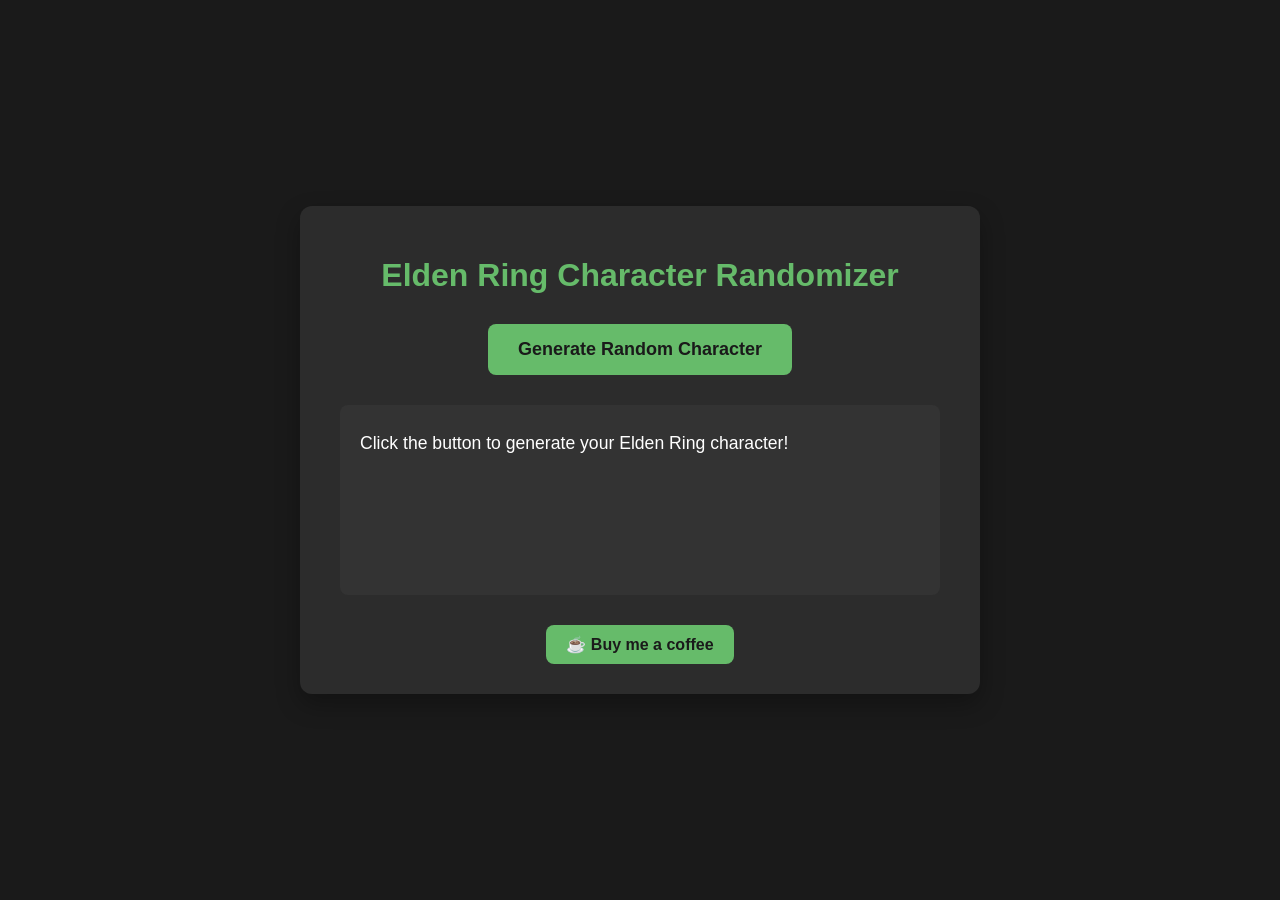
==== index.html @ 98cebe9f "fix undefined weapon" ====
<!DOCTYPE html>
<html lang="en">
<head>
    <meta charset="UTF-8">
    <meta name="viewport" content="width=device-width, initial-scale=1.0">
    <title>Elden Ring Character Randomizer</title>
    <link rel="icon" href="[data-uri]" type="image/svg+xml">
    <style>
        body {
            font-family: -apple-system, BlinkMacSystemFont, "Segoe UI", Roboto, Helvetica, Arial, sans-serif;
            background-color: #1a1a1a;
            color: #e0e0e0;
            display: flex;
            justify-content: center;
            align-items: center;
            min-height: 100vh;
            margin: 0;
            padding: 20px;
            box-sizing: border-box;
        }
        .container {
            background-color: #2c2c2c;
            padding: 30px 40px;
            border-radius: 12px;
            box-shadow: 0 10px 25px rgba(0, 0, 0, 0.3);
            text-align: center;
            max-width: 600px;
            width: 100%;
        }
        h1 {
            color: #66bb6a; /* Green */
            margin-bottom: 30px;
        }
        button {
            background-color: #66bb6a;
            color: #1a1a1a;
            border: none;
            padding: 15px 30px;
            font-size: 18px;
            font-weight: bold;
            border-radius: 8px;
            cursor: pointer;
            transition: background-color 0.3s, transform 0.2s;
            margin-bottom: 30px;
        }
        button:hover {
            background-color: #5cb85c;
        }
        button:active {
            transform: scale(0.98);
        }
        .reroll-button {
            background-color: #66bb6a;
            color: #1a1a1a;
            border: none;
            padding: 5px 10px;
            font-size: 16px;
            font-weight: bold;
            border-radius: 5px;
            cursor: pointer;
            transition: background-color 0.3s, transform 0.2s;
            margin-left: 10px;
            vertical-align: middle;
        }
        .reroll-button:hover {
            background-color: #5cb85c;
        }
        .reroll-button:active {
            transform: scale(0.98);
        }
        #characterDisplay {
            background-color: #333;
            padding: 20px;
            border-radius: 8px;
            text-align: left;
            min-height: 150px;
        }

        #characterDisplay p {
            margin: 8px 0;
            font-size: 1.1em;
            color: #fff;
        }

        #characterDisplay p strong {
            color: #66bb6a;
        }

        #characterDisplay ul {
            list-style: none;
            padding: 0;
            margin: 0;
        }

        #spiritAshesList, #spellsList {
            min-height: 106px; /* Adjust based on max expected content height */
            overflow-y: auto; /* Add scroll if content exceeds height */
        }

        #spellsList {
            min-height: 64px; /* Adjust based on max expected content height */
        }

        .grid-container {
            display: grid;
            grid-template-columns: 1fr auto;
            gap: 10px;
            align-items: center;
        }

        .section-header {
            grid-column: span 2;
            border-top: 1px solid #444;
            padding-top: 10px;
            margin-top: 10px;
            display: flex;
            justify-content: space-between;
            align-items: center;
        }

        .section-header:first-of-type {
            border-top: none;
            margin-top: 0;
            padding-top: 0;
        }

        .item-content, .item-list {
            grid-column: 1;
        }

        .item-reroll {
            grid-column: 2;
        }

        .full-width-item {
            grid-column: span 2;
        }

        #talismanList li {
            display: flex;
            justify-content: space-between;
            align-items: center;
            width: 100%; /* Ensure it takes full width of its container */
        }
        .coffee-link {
            margin-top: 30px;
            text-align: center;
        }
        .coffee-link a {
            display: inline-block;
            background-color: #66bb6a;
            color: #1a1a1a;
            border: none;
            padding: 10px 20px;
            font-size: 16px;
            font-weight: bold;
            border-radius: 8px;
            cursor: pointer;
            transition: background-color 0.3s, transform 0.2s;
            text-decoration: none;
        }
        .coffee-link a:hover {
            background-color: #5cb85c;
        }
        .coffee-link a:active {
            transform: scale(0.98);
        }
    </style>
</head>
<body>
    <div class="container">
        <h1>Elden Ring Character Randomizer</h1>
        <button id="generateButton">Generate Random Character</button>
        <div id="characterDisplay">
            <p>Click the button to generate your Elden Ring character!</p>
        </div>
        <div class="coffee-link">
            <a href="https://buymeacoffee.com/EnigmaMachineDev" target="_blank" rel="noopener noreferrer">
                ☕ Buy me a coffee
            </a>
        </div>
    </div>

    <script>
        let allTalismansData; // Global variable for all talismans
        let selectedTalismans = []; // Global variable for selected talismans
        let primaryWeaponData;
        let armorData;
        let spiritAshesData;
        let eldenRingSpellsData;
            let eldenRingCastingWeaponsData;

        // Function to reroll a single talisman
        window.rerollTalisman = (index) => {
            if (allTalismansData.length === 0) return;
            const talismansCopy = [...allTalismansData];
            const randomIndex = Math.floor(Math.random() * talismansCopy.length);
            const newTalisman = talismansCopy[randomIndex];
            selectedTalismans[index] = newTalisman;

            // Update the specific list item in the DOM
            const talismanListElement = document.getElementById('talismanList');
            if (talismanListElement) {
                const listItem = talismanListElement.children[index];
                if (listItem) {
                    listItem.querySelector('.item-content').innerHTML = `<a href="${newTalisman.link}" target="_blank">${newTalisman.name}</a>`;
                }
            }
        };

        // Function to reroll all talismans
        window.rerollAllTalismans = () => {
            if (allTalismansData.length === 0) return;

            const numberOfTalismans = 4;
            selectedTalismans = [];
            const talismansCopy = [...allTalismansData];

            for (let i = 0; i < numberOfTalismans; i++) {
                if (talismansCopy.length === 0) break;
                const randomIndex = Math.floor(Math.random() * talismansCopy.length);
                selectedTalismans.push(talismansCopy.splice(randomIndex, 1)[0]);
            }

            const talismanListElement = document.getElementById('talismanList');
            if (talismanListElement) {
                selectedTalismans.forEach((talisman, index) => {
                    const listItem = talismanListElement.children[index];
                    if (listItem) {
                        listItem.querySelector('.item-content').innerHTML = `<a href="${talisman.link}" target="_blank">${talisman.name}</a>`;
                    }
                });
            }
        };

        // Function to reroll the primary weapon
        window.rerollWeapon = () => {
            if (!primaryWeaponData) return;
            const weaponNames = Object.keys(primaryWeaponData);
            const randomWeaponName = weaponNames[Math.floor(Math.random() * weaponNames.length)];
            const randomWeaponLink = primaryWeaponData[randomWeaponName];
            document.getElementById('primaryWeapon').innerHTML = `<a href="${randomWeaponLink}" target="_blank">${randomWeaponName}</a>`;
        };

        // Function to reroll the armor set
        window.rerollArmor = () => {
            if (!armorData) return;
            const armorTypes = ['light', 'medium', 'heavy'];
            const randomArmorType = armorTypes[Math.floor(Math.random() * armorTypes.length)];
            const selectedArmorSets = armorData[randomArmorType];
            const randomArmorSet = selectedArmorSets[Math.floor(Math.random() * selectedArmorSets.length)];
            const armorSetName = randomArmorSet.name;
            const armorSetLink = randomArmorSet.link;
            document.getElementById('armorSet').innerHTML = `<a href="${armorSetLink}" target="_blank">${armorSetName}</a>`;
        };

        // Function to reroll the spirit ashes
        window.rerollSpiritAshes = () => {
            if (!spiritAshesData) return;
            const numberOfSpiritAshes = Math.floor(Math.random() * 5) + 1; // Random number between 1 and 5
            const selectedSpiritAshes = [];
            const spiritAshesCopy = [...spiritAshesData]; // Create a mutable copy

            for (let i = 0; i < numberOfSpiritAshes; i++) {
                if (spiritAshesCopy.length === 0) break; // No more unique ashes to pick
                const randomIndex = Math.floor(Math.random() * spiritAshesCopy.length);
                selectedSpiritAshes.push(spiritAshesCopy.splice(randomIndex, 1)[0]);
            }

            let spiritAshesHtml = '<ul>';
            selectedSpiritAshes.forEach(ash => {
                spiritAshesHtml += `<li><a href="${ash.link}" target="_blank">${ash.name}</a></li>`;
            });
            spiritAshesHtml += '</ul>';

            document.getElementById('spiritAshesList').innerHTML = spiritAshesHtml;
        };

        let currentSpellType = ''; // To store the current spell type for rerolling caster weapon

        // Function to reroll the caster weapon
        window.rerollCasterWeapon = () => {
            if (!eldenRingCastingWeaponsData || !currentSpellType) return;

            let casterWeaponName = 'None';
            let casterWeaponLink = '#';
            if (currentSpellType === '(Sorceries)') {
                const staffs = eldenRingCastingWeaponsData.staffs;
                if (staffs.length > 0) {
                    const randomStaff = staffs[Math.floor(Math.random() * staffs.length)];
                    casterWeaponName = randomStaff.name;
                    casterWeaponLink = randomStaff.link;
                }
            } else if (currentSpellType === '(Incantations)') {
                const seals = eldenRingCastingWeaponsData.seals;
                if (seals.length > 0) {
                    const randomSeal = seals[Math.floor(Math.random() * seals.length)];
                    casterWeaponName = randomSeal.name;
                    casterWeaponLink = randomSeal.link;
                }
            }
            document.getElementById('casterWeapon').innerHTML = `<a href="${casterWeaponLink}" target="_blank">${casterWeaponName}</a>`;
        };

        // Function to reroll the spells
        window.rerollSpells = () => {
            if (!eldenRingSpellsData || !eldenRingCastingWeaponsData) return { spellsHtml: '<ul></ul>', currentSpellType: '' };

            const spellRoll = Math.floor(Math.random() * 3) + 1;
            let selectedSpells = [];
            let spellsHtml = '<ul>';
            let newCurrentSpellType = '';

            if (spellRoll === 2) { // Sorceries
                newCurrentSpellType = '(Sorceries)';
                const sorceries = eldenRingSpellsData.filter(spell => spell.type === 'Sorcery');
                const numberOfSpells = Math.floor(Math.random() * 3) + 1;
                const spellsCopy = [...sorceries];
                for (let i = 0; i < numberOfSpells; i++) {
                    if (spellsCopy.length === 0) break;
                    const randomIndex = Math.floor(Math.random() * spellsCopy.length);
                    selectedSpells.push(spellsCopy.splice(randomIndex, 1)[0]);
                }
            } else if (spellRoll === 3) { // Incantations
                newCurrentSpellType = '(Incantations)';
                const incantations = eldenRingSpellsData.filter(spell => spell.type === 'Incantation');
                const numberOfSpells = Math.floor(Math.random() * 3) + 1;
                const spellsCopy = [...incantations];
                for (let i = 0; i < numberOfSpells; i++) {
                    if (spellsCopy.length === 0) break;
                    const randomIndex = Math.floor(Math.random() * spellsCopy.length);
                    selectedSpells.push(spellsCopy.splice(randomIndex, 1)[0]);
                }
            } else if (spellRoll === 1) { // None
                newCurrentSpellType = '(None)';
            }

            if (selectedSpells.length > 0) {
                selectedSpells.forEach(spell => {
                    spellsHtml += `<li><a href="${spell.link}" target="_blank">${spell.name}</a></li>`;
                });
            } else {
                spellsHtml += '<li>None</li>';
            }
            spellsHtml += '</ul>';

            // Update the global currentSpellType
            currentSpellType = newCurrentSpellType;

            return { spellsHtml, currentSpellType: newCurrentSpellType };
        };

        document.getElementById('generateButton').addEventListener('click', async () => {
            const displayDiv = document.getElementById('characterDisplay');
            displayDiv.innerHTML = '<p>Generating character...</p>';

            try {
                const response = await fetch('elden_ring_weapons.json');
                if (!response.ok) {
                    throw new Error(`HTTP error! status: ${response.status}`);
                }
                primaryWeaponData = await response.json();
            } catch (error) {
                console.error('Error fetching primary weapon data:', error);
                displayDiv.innerHTML = '<p style="color: red;">Failed to load primary weapon data.</p>';
                return;
            }
            const weaponNames = Object.keys(primaryWeaponData);
            const randomWeaponName = weaponNames[Math.floor(Math.random() * weaponNames.length)];
            const randomWeaponLink = primaryWeaponData[randomWeaponName];
            const randomWeapon = { name: randomWeaponName, link: randomWeaponLink };

            try {
                const response = await fetch('elden_ring_casting_weapons.json');
                if (!response.ok) {
                    throw new Error(`HTTP error! status: ${response.status}`);
                }
                eldenRingCastingWeaponsData = await response.json();
            } catch (error) {
                console.error('Error fetching casting weapons data:', error);
                displayDiv.innerHTML = '<p style="color: red;">Failed to load casting weapons data.</p>';
                return;
            }

            try {
                const response = await fetch('elden_ring_spirit_ashes.json');
                if (!response.ok) {
                    throw new Error(`HTTP error! status: ${response.status}`);
                }
                spiritAshesData = await response.json();
            } catch (error) {
                console.error('Error fetching spirit ashes data:', error);
                displayDiv.innerHTML = '<p style="color: red;">Failed to load spirit ashes data.</p>';
                return;
            }

            const numberOfSpiritAshes = Math.floor(Math.random() * 5) + 1; // Random number between 1 and 5
            const selectedSpiritAshes = [];
            const spiritAshesCopy = [...spiritAshesData]; // Create a mutable copy

            for (let i = 0; i < numberOfSpiritAshes; i++) {
                if (spiritAshesCopy.length === 0) break; // No more unique ashes to pick
                const randomIndex = Math.floor(Math.random() * spiritAshesCopy.length);
                selectedSpiritAshes.push(spiritAshesCopy.splice(randomIndex, 1)[0]);
            }

            let spiritAshesHtml = '<ul>';
            selectedSpiritAshes.forEach(ash => {
                spiritAshesHtml += `<li><a href="${ash.link}" target="_blank">${ash.name}</a></li>`;
            });
            spiritAshesHtml += '</ul>';

            // Fetch talismans data
            try {
                const response = await fetch('elden_ring_talismans.json');
                if (!response.ok) {
                    throw new Error(`HTTP error! status: ${response.status}`);
                }
                allTalismansData = await response.json(); // Populate global allTalismansData
            } catch (error) {
                console.error('Error fetching talismans data:', error);
                displayDiv.innerHTML = '<p style="color: red;">Failed to load talismans data.</p>';
                return;
            }

            const numberOfTalismans = 4; // Always select 4 talismans
            selectedTalismans = []; // Reset for new generation

            const talismansCopy = [...allTalismansData];
            for (let i = 0; i < numberOfTalismans; i++) {
                if (talismansCopy.length === 0) break;
                const randomIndex = Math.floor(Math.random() * talismansCopy.length);
                selectedTalismans.push(talismansCopy.splice(randomIndex, 1)[0]);
            }

            // Construct talismansHtml for initial display
            talismansDisplayHtml = '';
            selectedTalismans.forEach((talisman, index) => {
                talismansDisplayHtml += `
                    <li><div class="item-content"><a href="${talisman.link}" target="_blank">${talisman.name}</a></div><div class="item-reroll"><button class="reroll-button" onclick="rerollTalisman(${index})">&#x21bb;</button></div></li>
                `;
            });

            try {
                const response = await fetch('elden_ring_spells.json');
                if (!response.ok) {
                    throw new Error(`HTTP error! status: ${response.status}`);
                }
                eldenRingSpellsData = await response.json();
            } catch (error) {
                console.error('Error fetching spells data:', error);
                displayDiv.innerHTML = '<p style="color: red;">Failed to load spells data.</p>';
                return;
            }

            const { spellsHtml: initialSpellsHtml, currentSpellType: initialSpellType } = rerollSpells();
            currentSpellType = initialSpellType;

            let casterWeaponName = 'None';
            let casterWeaponLink = '#';

            if (currentSpellType === '(Sorceries)') {
                const staffs = eldenRingCastingWeaponsData.staffs;
                if (staffs.length > 0) {
                    const randomStaff = staffs[Math.floor(Math.random() * staffs.length)];
                    casterWeaponName = randomStaff.name;
                    casterWeaponLink = randomStaff.link;
                }
            } else if (currentSpellType === '(Incantations)') {
                const seals = eldenRingCastingWeaponsData.seals;
                if (seals.length > 0) {
                    const randomSeal = seals[Math.floor(Math.random() * seals.length)];
                    casterWeaponName = randomSeal.name;
                    casterWeaponLink = randomSeal.link;
                }
            }

            

            try {
                const response = await fetch('elden_ring_armor.json');
                if (!response.ok) {
                    throw new Error(`HTTP error! status: ${response.status}`);
                }
                armorData = await response.json();
            } catch (error) {
                console.error('Error fetching armor data:', error);
                displayDiv.innerHTML = '<p style="color: red;">Failed to load armor data.</p>';
                return;
            }

            const armorTypes = ['light', 'medium', 'heavy'];
            const randomArmorType = armorTypes[Math.floor(Math.random() * armorTypes.length)];
            const selectedArmorSets = armorData[randomArmorType];
            const randomArmorSet = selectedArmorSets[Math.floor(Math.random() * selectedArmorSets.length)];
            const armorSetName = randomArmorSet.name;
            const armorSetLink = randomArmorSet.link;

            // Construct talismansHtml for initial display
            talismansDisplayHtml = '';
            selectedTalismans.forEach((talisman, index) => {
                talismansDisplayHtml += `
                    <li><div class="item-content"><a href="${talisman.link}" target="_blank">${talisman.name}</a></div><div class="item-reroll"><button class="reroll-button" onclick="rerollTalisman(${index})">&#x21bb;</button></div></li>
                `;
            });

            displayDiv.innerHTML = `
                <div class="grid-container">
                    <div class="section-header">
                        <p><strong>Primary Weapon:</strong></p>
                        <button class="reroll-button" onclick="rerollWeapon()">&#x21bb;</button>
                    </div>
                    <div class="item-content" id="primaryWeapon"><a href="${randomWeapon.link}" target="_blank">${randomWeapon.name}</a></div>

                    <div class="section-header">
                        <p><strong>Spirit Ashes:</strong></p>
                        <button class="reroll-button" onclick="rerollSpiritAshes()">&#x21bb;</button>
                    </div>
                    <div class="item-list full-width-item" id="spiritAshesList">${spiritAshesHtml}</div>

                    <div class="section-header">
                        <p><strong>Armor Set:</strong></p>
                        <button class="reroll-button" onclick="rerollArmor()">&#x21bb;</button>
                    </div>
                    <div class="item-content" id="armorSet"><a href="${randomArmorSet.link}" target="_blank">${randomArmorSet.name}</a></div>

                    <div class="section-header">
                        <p><strong>Talismans:</strong></p>
                        <button class="reroll-button" onclick="rerollAllTalismans()">&#x21bb;</button>
                    </div>
                    <ul id="talismanList" class="full-width-item">${talismansDisplayHtml}</ul>

                    <div class="section-header">
                        <p><strong id="spellTypeLabel">Spells: ${currentSpellType}</strong></p>
                        <button class="reroll-button" onclick="rerollSpells()">&#x21bb;</button>
                    </div>
                    <div class="item-list full-width-item" id="spellsList">${initialSpellsHtml}</div>

                    <div class="section-header">
                        <p><strong>Caster Weapon:</strong></p>
                        <button class="reroll-button" onclick="rerollCasterWeapon()">&#x21bb;</button>
                    </div>
                    <div class="item-content" id="casterWeapon"><a href="${casterWeaponLink}" target="_blank">${casterWeaponName}</a></div>
                </div>
            `;
        });
    </script>
</body>
</html>
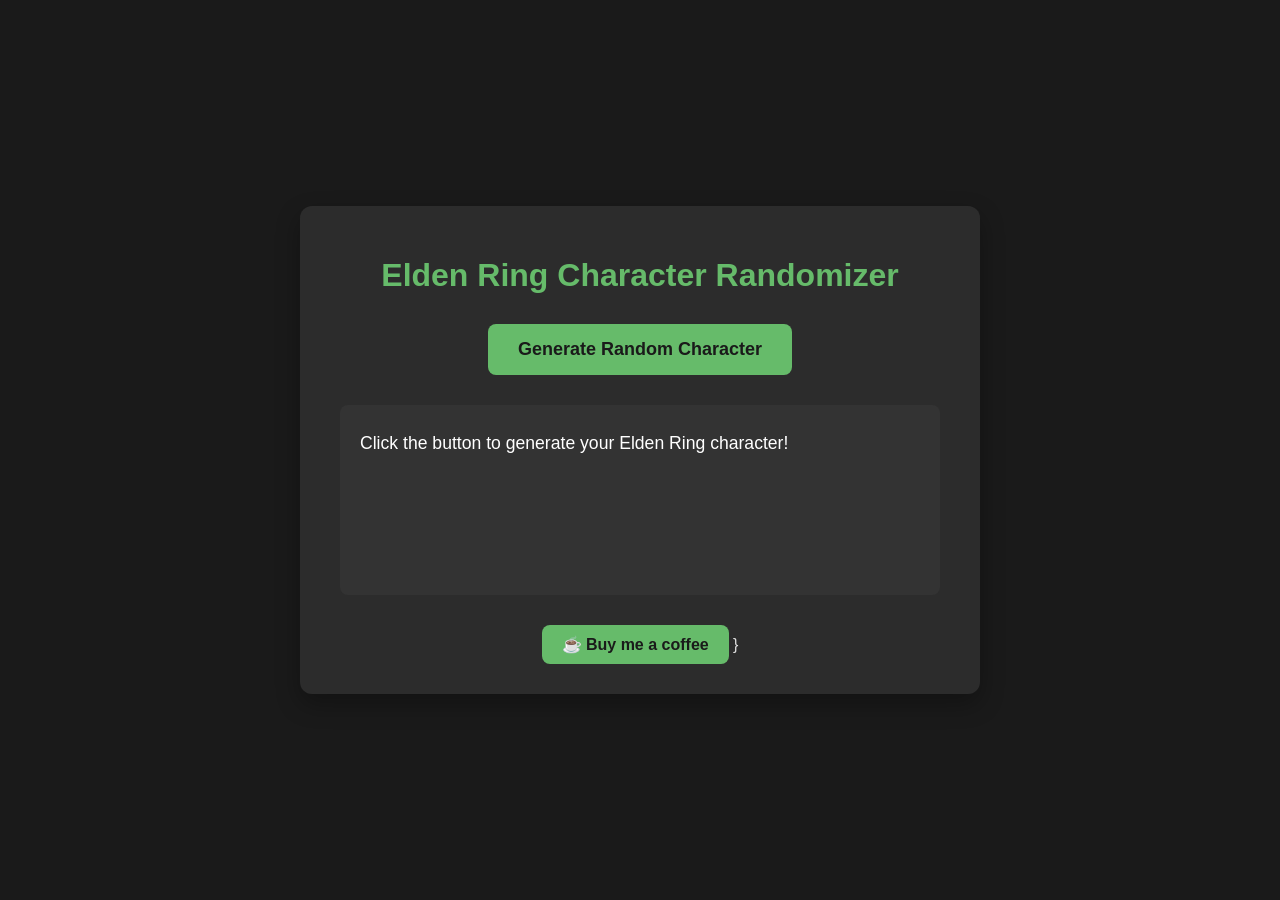
==== commit e3cda166: "fix various bugs" ====
--- a/index.html
+++ b/index.html
@@ -4,7 +4,7 @@
     <meta charset="UTF-8">
     <meta name="viewport" content="width=device-width, initial-scale=1.0">
     <title>Elden Ring Character Randomizer</title>
-    <link rel="icon" href="[data-uri]" type="image/svg+xml">
+    <link rel="icon" href="[data-uri]" type="image/svg+xml">
     <style>
         body {
             font-family: -apple-system, BlinkMacSystemFont, "Segoe UI", Roboto, Helvetica, Arial, sans-serif;
@@ -178,7 +178,7 @@
             <a href="https://buymeacoffee.com/EnigmaMachineDev" target="_blank" rel="noopener noreferrer">
                 ☕ Buy me a coffee
             </a>
-        </div>
+        }
     </div>
 
     <script>
@@ -188,7 +188,7 @@
         let armorData;
         let spiritAshesData;
         let eldenRingSpellsData;
-            let eldenRingCastingWeaponsData;
+        let eldenRingCastingWeaponsData;
 
         // Function to reroll a single talisman
         window.rerollTalisman = (index) => {
@@ -203,7 +203,7 @@
             if (talismanListElement) {
                 const listItem = talismanListElement.children[index];
                 if (listItem) {
-                    listItem.querySelector('.item-content').innerHTML = `<a href="${newTalisman.link}" target="_blank">${newTalisman.name}</a>`;
+                    listItem.querySelector('.item-content').innerHTML = `${newTalisman.name} <a href="${newTalisman.link}" target="_blank" style="color: #66bb6a;">(link)</a>`;
                 }
             }
         };
@@ -227,7 +227,7 @@
                 selectedTalismans.forEach((talisman, index) => {
                     const listItem = talismanListElement.children[index];
                     if (listItem) {
-                        listItem.querySelector('.item-content').innerHTML = `<a href="${talisman.link}" target="_blank">${talisman.name}</a>`;
+                                                listItem.querySelector('.item-content').innerHTML = `${talisman.name} <a href="${talisman.link}" target="_blank" style="color: #66bb6a;">(link)</a>`;
                     }
                 });
             }
@@ -239,7 +239,7 @@
             const weaponNames = Object.keys(primaryWeaponData);
             const randomWeaponName = weaponNames[Math.floor(Math.random() * weaponNames.length)];
             const randomWeaponLink = primaryWeaponData[randomWeaponName];
-            document.getElementById('primaryWeapon').innerHTML = `<a href="${randomWeaponLink}" target="_blank">${randomWeaponName}</a>`;
+            document.getElementById('primaryWeapon').innerHTML = `${randomWeaponName} <a href="${randomWeaponLink}" target="_blank" style="color: #66bb6a;">(link)</a>`;
         };
 
         // Function to reroll the armor set
@@ -251,7 +251,7 @@
             const randomArmorSet = selectedArmorSets[Math.floor(Math.random() * selectedArmorSets.length)];
             const armorSetName = randomArmorSet.name;
             const armorSetLink = randomArmorSet.link;
-            document.getElementById('armorSet').innerHTML = `<a href="${armorSetLink}" target="_blank">${armorSetName}</a>`;
+                        document.getElementById('armorSet').innerHTML = `${armorSetName} <a href="${armorSetLink}" target="_blank" style="color: #66bb6a;">(link)</a>`;
         };
 
         // Function to reroll the spirit ashes
@@ -269,7 +269,7 @@
 
             let spiritAshesHtml = '<ul>';
             selectedSpiritAshes.forEach(ash => {
-                spiritAshesHtml += `<li><a href="${ash.link}" target="_blank">${ash.name}</a></li>`;
+                spiritAshesHtml += `<li>${ash.name} <a href="${ash.link}" target="_blank" style="color: #66bb6a;">(link)</a></li>`;
             });
             spiritAshesHtml += '</ul>';
 
@@ -278,33 +278,39 @@
 
         let currentSpellType = ''; // To store the current spell type for rerolling caster weapon
 
-        // Function to reroll the caster weapon
-        window.rerollCasterWeapon = () => {
-            if (!eldenRingCastingWeaponsData || !currentSpellType) return;
-
+        function generateCasterWeaponData(spellType) {
             let casterWeaponName = 'None';
             let casterWeaponLink = '#';
-            if (currentSpellType === '(Sorceries)') {
+            if (spellType === '(Sorceries)') {
                 const staffs = eldenRingCastingWeaponsData.staffs;
                 if (staffs.length > 0) {
                     const randomStaff = staffs[Math.floor(Math.random() * staffs.length)];
                     casterWeaponName = randomStaff.name;
-                    casterWeaponLink = randomStaff.link;
-                }
-            } else if (currentSpellType === '(Incantations)') {
+                    casterWeaponLink = randomStaff.url;
+                }
+            } else if (spellType === '(Incantations)') {
                 const seals = eldenRingCastingWeaponsData.seals;
                 if (seals.length > 0) {
                     const randomSeal = seals[Math.floor(Math.random() * seals.length)];
                     casterWeaponName = randomSeal.name;
-                    casterWeaponLink = randomSeal.link;
-                }
-            }
-            document.getElementById('casterWeapon').innerHTML = `<a href="${casterWeaponLink}" target="_blank">${casterWeaponName}</a>`;
-        };
-
-        // Function to reroll the spells
-        window.rerollSpells = () => {
-            if (!eldenRingSpellsData || !eldenRingCastingWeaponsData) return { spellsHtml: '<ul></ul>', currentSpellType: '' };
+                    casterWeaponLink = randomSeal.url;
+                }
+            }
+            return { casterWeaponName, casterWeaponLink };
+        }
+
+        function rerollCasterWeapon() {
+            if (!eldenRingCastingWeaponsData || currentSpellType === '(None)') {
+                document.getElementById('casterWeaponContainer').style.display = 'none';
+                return;
+            }
+            document.getElementById('casterWeaponContainer').style.display = 'block';
+            const { casterWeaponName, casterWeaponLink } = generateCasterWeaponData(currentSpellType);
+            document.getElementById('casterWeapon').innerHTML = `${casterWeaponName} <a href="${casterWeaponLink}" target="_blank" style="color: #66bb6a;">(link)</a>`;
+        }
+
+        function generateSpellData() {
+            if (!eldenRingSpellsData) return { spellsHtml: '<ul><li>None</li></ul>', currentSpellType: '(None)' };
 
             const spellRoll = Math.floor(Math.random() * 3) + 1;
             let selectedSpells = [];
@@ -337,17 +343,27 @@
 
             if (selectedSpells.length > 0) {
                 selectedSpells.forEach(spell => {
-                    spellsHtml += `<li><a href="${spell.link}" target="_blank">${spell.name}</a></li>`;
+                    spellsHtml += `<li>${spell.name} <a href="${spell.link}" target="_blank" style="color: #66bb6a;">(link)</a></li>`;
                 });
             } else {
                 spellsHtml += '<li>None</li>';
             }
             spellsHtml += '</ul>';
 
-            // Update the global currentSpellType
-            currentSpellType = newCurrentSpellType;
-
             return { spellsHtml, currentSpellType: newCurrentSpellType };
+        }
+
+        // Function to reroll the spells
+        window.rerollSpells = () => {
+            if (!eldenRingSpellsData || !eldenRingCastingWeaponsData) return;
+            
+            const { spellsHtml, currentSpellType: newSpellType } = generateSpellData();
+            currentSpellType = newSpellType;
+
+            document.getElementById('spellsList').innerHTML = spellsHtml;
+            document.getElementById('spellTypeLabel').innerHTML = `<strong>Spells: ${currentSpellType}</strong>`;
+
+            rerollCasterWeapon();
         };
 
         document.getElementById('generateButton').addEventListener('click', async () => {
@@ -406,7 +422,7 @@
 
             let spiritAshesHtml = '<ul>';
             selectedSpiritAshes.forEach(ash => {
-                spiritAshesHtml += `<li><a href="${ash.link}" target="_blank">${ash.name}</a></li>`;
+                spiritAshesHtml += `<li>${ash.name} <a href="${ash.link}" target="_blank" style="color: #66bb6a;">(link)</a></li>`;
             });
             spiritAshesHtml += '</ul>';
 
@@ -437,7 +453,7 @@
             talismansDisplayHtml = '';
             selectedTalismans.forEach((talisman, index) => {
                 talismansDisplayHtml += `
-                    <li><div class="item-content"><a href="${talisman.link}" target="_blank">${talisman.name}</a></div><div class="item-reroll"><button class="reroll-button" onclick="rerollTalisman(${index})">&#x21bb;</button></div></li>
+                    <li><div class="item-content">${talisman.name} <a href="${talisman.link}" target="_blank" style="color: #66bb6a;">(link)</a></div><div class="item-reroll"><button class="reroll-button" onclick="rerollTalisman(${index})">&#x21bb;</button></div></li>
                 `;
             });
 
@@ -453,29 +469,10 @@
                 return;
             }
 
-            const { spellsHtml: initialSpellsHtml, currentSpellType: initialSpellType } = rerollSpells();
+            const { spellsHtml: initialSpellsHtml, currentSpellType: initialSpellType } = generateSpellData();
             currentSpellType = initialSpellType;
 
-            let casterWeaponName = 'None';
-            let casterWeaponLink = '#';
-
-            if (currentSpellType === '(Sorceries)') {
-                const staffs = eldenRingCastingWeaponsData.staffs;
-                if (staffs.length > 0) {
-                    const randomStaff = staffs[Math.floor(Math.random() * staffs.length)];
-                    casterWeaponName = randomStaff.name;
-                    casterWeaponLink = randomStaff.link;
-                }
-            } else if (currentSpellType === '(Incantations)') {
-                const seals = eldenRingCastingWeaponsData.seals;
-                if (seals.length > 0) {
-                    const randomSeal = seals[Math.floor(Math.random() * seals.length)];
-                    casterWeaponName = randomSeal.name;
-                    casterWeaponLink = randomSeal.link;
-                }
-            }
-
-            
+            const { casterWeaponName, casterWeaponLink } = generateCasterWeaponData(currentSpellType);
 
             try {
                 const response = await fetch('elden_ring_armor.json');
@@ -500,9 +497,20 @@
             talismansDisplayHtml = '';
             selectedTalismans.forEach((talisman, index) => {
                 talismansDisplayHtml += `
-                    <li><div class="item-content"><a href="${talisman.link}" target="_blank">${talisman.name}</a></div><div class="item-reroll"><button class="reroll-button" onclick="rerollTalisman(${index})">&#x21bb;</button></div></li>
+                    <li><div class="item-content">${talisman.name} <a href="${talisman.link}" target="_blank" style="color: #66bb6a;">(link)</a></div><div class="item-reroll"><button class="reroll-button" onclick="rerollTalisman(${index})">&#x21bb;</button></div></li>
                 `;
             });
+
+            let casterWeaponDisplay = '';
+            if (currentSpellType !== '(None)') {
+                casterWeaponDisplay = `
+                    <div class="section-header">
+                        <p><strong>Caster Weapon:</strong></p>
+                        <button class="reroll-button" onclick="rerollCasterWeapon()">&#x21bb;</button>
+                    </div>
+                    <div class="item-content" id="casterWeapon"><a href="${casterWeaponLink}" target="_blank">${casterWeaponName}</a></div>
+                `;
+            }
 
             displayDiv.innerHTML = `
                 <div class="grid-container">
@@ -510,7 +518,7 @@
                         <p><strong>Primary Weapon:</strong></p>
                         <button class="reroll-button" onclick="rerollWeapon()">&#x21bb;</button>
                     </div>
-                    <div class="item-content" id="primaryWeapon"><a href="${randomWeapon.link}" target="_blank">${randomWeapon.name}</a></div>
+                    <div class="item-content" id="primaryWeapon">${randomWeapon.name} <a href="${randomWeapon.link}" target="_blank" style="color: #66bb6a;">(link)</a></div>
 
                     <div class="section-header">
                         <p><strong>Spirit Ashes:</strong></p>
@@ -522,7 +530,7 @@
                         <p><strong>Armor Set:</strong></p>
                         <button class="reroll-button" onclick="rerollArmor()">&#x21bb;</button>
                     </div>
-                    <div class="item-content" id="armorSet"><a href="${randomArmorSet.link}" target="_blank">${randomArmorSet.name}</a></div>
+                    <div class="item-content" id="armorSet">${armorSetName} <a href="${armorSetLink}" target="_blank" style="color: #66bb6a;">(link)</a></div>
 
                     <div class="section-header">
                         <p><strong>Talismans:</strong></p>
@@ -531,16 +539,13 @@
                     <ul id="talismanList" class="full-width-item">${talismansDisplayHtml}</ul>
 
                     <div class="section-header">
-                        <p><strong id="spellTypeLabel">Spells: ${currentSpellType}</strong></p>
+                        <p><strong id="spellTypeLabel">Spells: ${initialSpellType}</strong></p>
                         <button class="reroll-button" onclick="rerollSpells()">&#x21bb;</button>
                     </div>
                     <div class="item-list full-width-item" id="spellsList">${initialSpellsHtml}</div>
-
-                    <div class="section-header">
-                        <p><strong>Caster Weapon:</strong></p>
-                        <button class="reroll-button" onclick="rerollCasterWeapon()">&#x21bb;</button>
-                    </div>
-                    <div class="item-content" id="casterWeapon"><a href="${casterWeaponLink}" target="_blank">${casterWeaponName}</a></div>
+                    <div id="casterWeaponContainer" class="full-width-item" style="margin-top: 10px; ${currentSpellType === '(None)' ? 'display: none;' : ''}">
+                        <strong>Caster Weapon:</strong> <span id="casterWeapon">${casterWeaponName} <a href="${casterWeaponLink}" target="_blank" style="color: #66bb6a;">(link)</a></span>
+                    </div>
                 </div>
             `;
         });
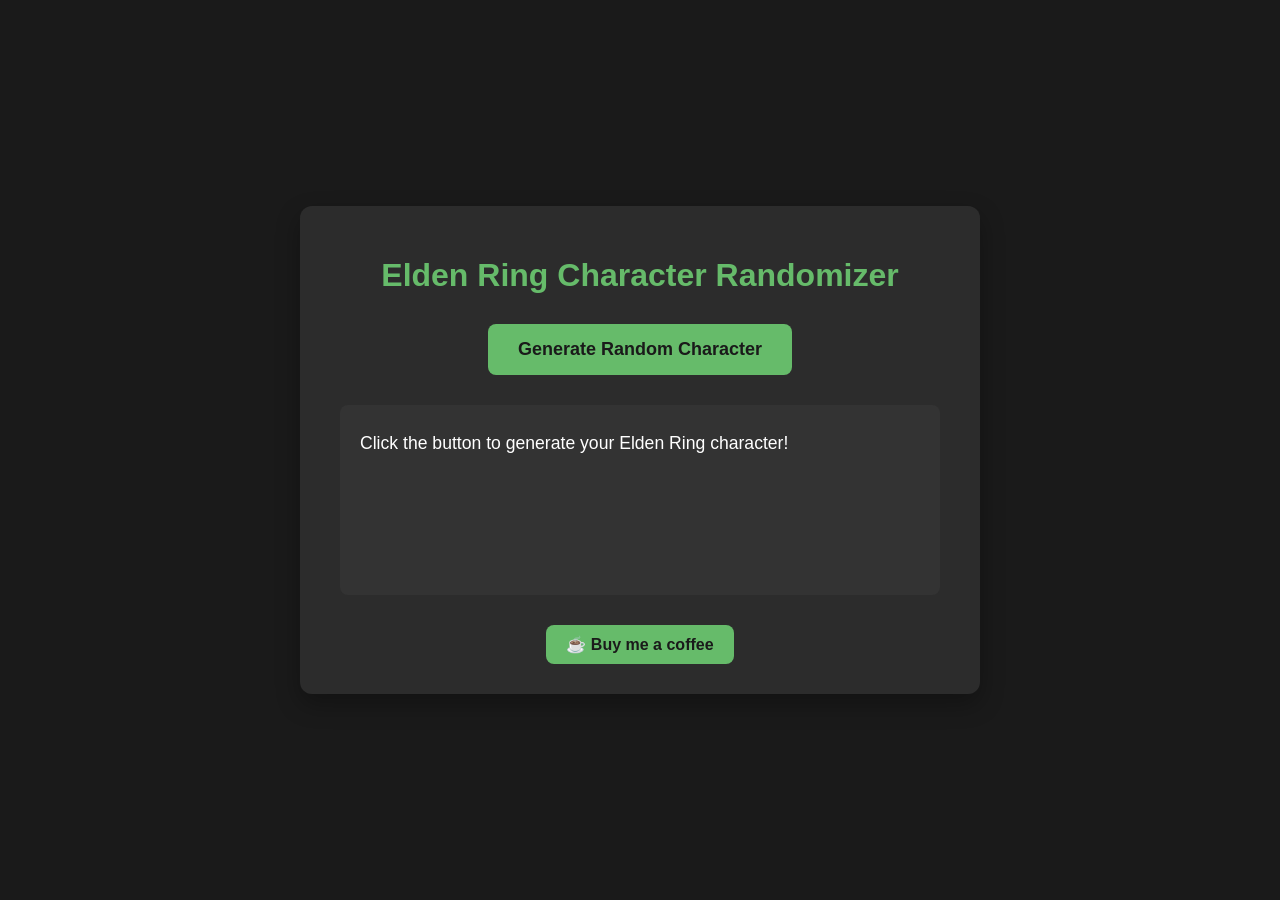
==== commit 53d67693: "fix stray bracket and spell display text" ====
--- a/index.html
+++ b/index.html
@@ -178,7 +178,6 @@
             <a href="https://buymeacoffee.com/EnigmaMachineDev" target="_blank" rel="noopener noreferrer">
                 ☕ Buy me a coffee
             </a>
-        }
     </div>
 
     <script>
@@ -310,7 +309,7 @@
         }
 
         function generateSpellData() {
-            if (!eldenRingSpellsData) return { spellsHtml: '<ul><li>None</li></ul>', currentSpellType: '(None)' };
+            if (!eldenRingSpellsData) return { spellsHtml: '<ul></ul>', currentSpellType: '(None)' };
 
             const spellRoll = Math.floor(Math.random() * 3) + 1;
             let selectedSpells = [];
@@ -345,8 +344,6 @@
                 selectedSpells.forEach(spell => {
                     spellsHtml += `<li>${spell.name} <a href="${spell.link}" target="_blank" style="color: #66bb6a;">(link)</a></li>`;
                 });
-            } else {
-                spellsHtml += '<li>None</li>';
             }
             spellsHtml += '</ul>';
 
